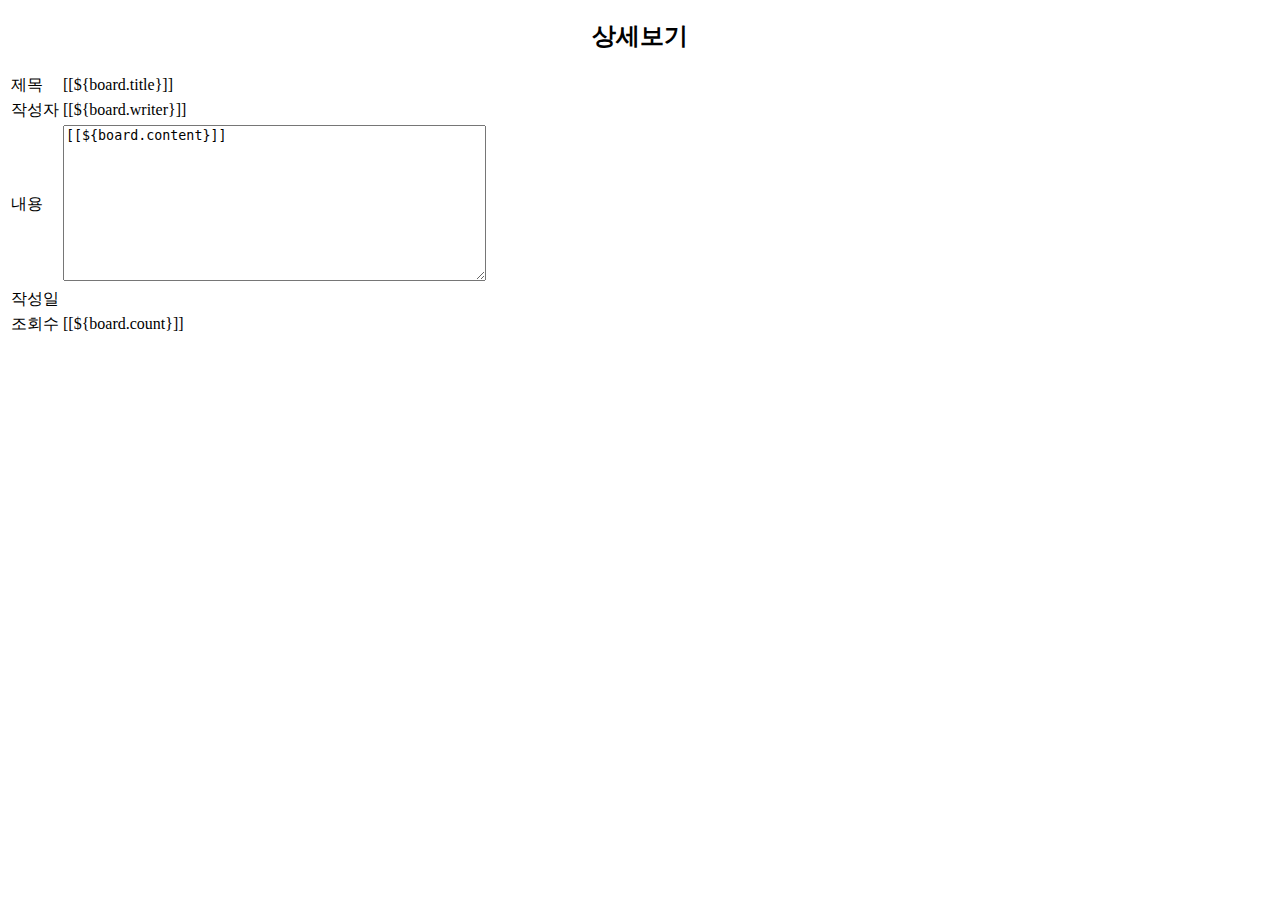
==== Ex15_HomePage/src/main/resources/templates/board/detailForm.html @ 8d6b167d "04.02_5교시" ====
<!DOCTYPE html>
<html>
<head>
<meta charset="UTF-8">
<title>Insert title here</title>
<link href="/css/index.css" rel="stylesheet">
</head>
<body>
	<div th:replace="~{/fragments/header.html :: fragment-menu}"></div>
	<h2 align="center">상세보기</h2>
	
	<div>
		<table>
			<tr>
				<td>제목</td>
				<td>[[${board.title}]]</td>
			</tr>
			<tr>
				<td>작성자</td>
				<td>[[${board.writer}]]</td>
			</tr>
			<tr>
				<td>내용</td>
				<td><textarea rows="10" cols="50">[[${board.content}]]</textarea></td>
			</tr>
			<tr>
				<td>작성일</td>
				<td th:text="*{#temporals.format(board.createDate, 'yyyy-MM-dd')}"></td>
			</tr>
			<tr>
				<td>조회수</td>
				<td>[[${board.count}]]</td>
			</tr>
		</table>
	</div>
</body>
</html>
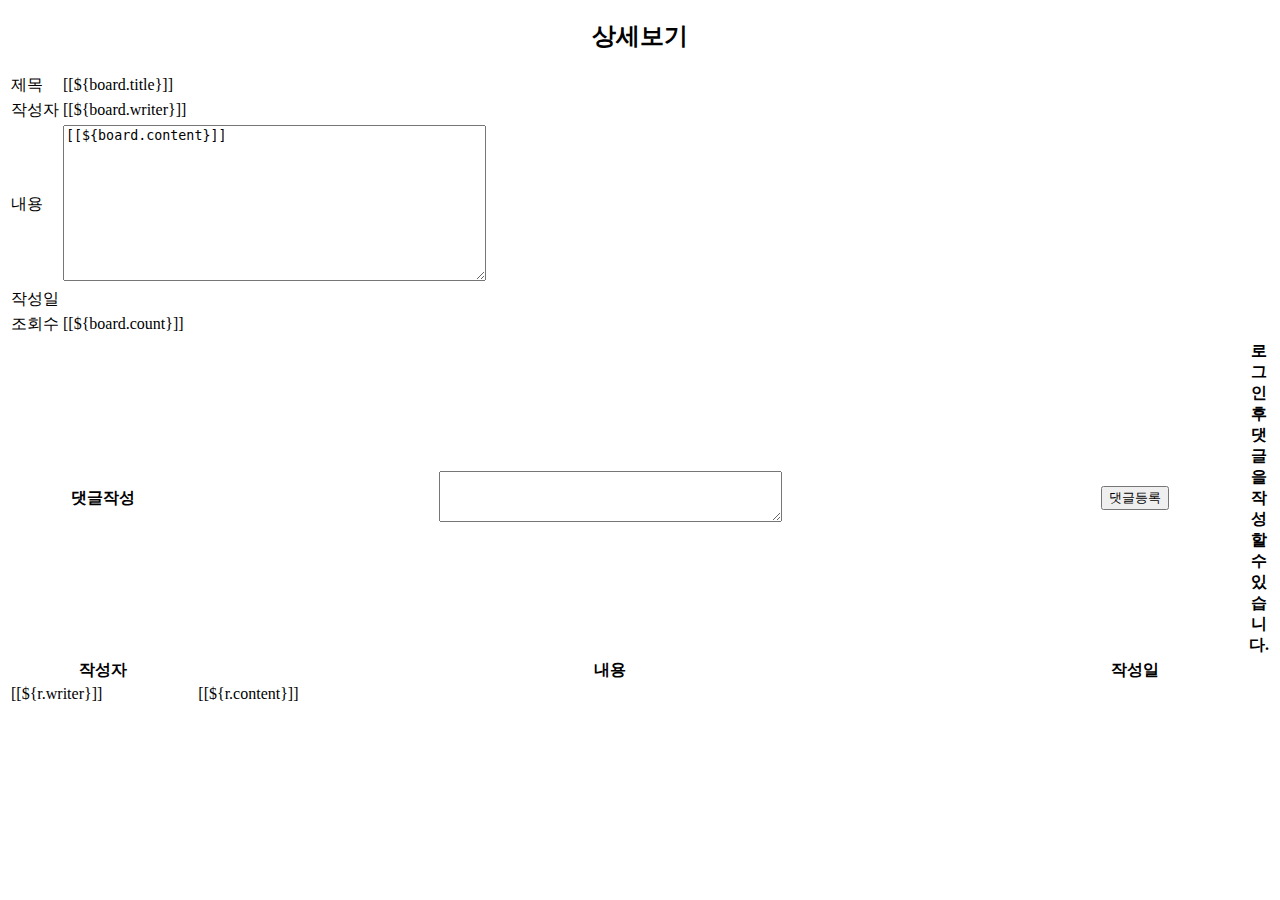
==== commit 74f2ea6e: "04.02_8교시" ====
--- a/Ex15_HomePage/src/main/resources/templates/board/detailForm.html
+++ b/Ex15_HomePage/src/main/resources/templates/board/detailForm.html
@@ -3,14 +3,17 @@
 <head>
 <meta charset="UTF-8">
 <title>Insert title here</title>
+<script src="/webjars/jquery/3.7.1/jquery.min.js"></script>
+
 <link href="/css/index.css" rel="stylesheet">
+<link href="/css/detail.css" rel="stylesheet">
 </head>
 <body>
 	<div th:replace="~{/fragments/header.html :: fragment-menu}"></div>
 	<h2 align="center">상세보기</h2>
 	
-	<div>
-		<table>
+	<div class="outer">
+		<table class="detailTable">
 			<tr>
 				<td>제목</td>
 				<td>[[${board.title}]]</td>
@@ -32,6 +35,63 @@
 				<td>[[${board.count}]]</td>
 			</tr>
 		</table>
+		
+		<!-- 댓글 -->
+		<table class="detailTable">
+			<thead>
+				<tr>
+					<th>댓글작성</th>
+					<span th:if="${loginUser != null}">
+						<th><textarea cols="40" rows="3" id="replyContent"></textarea></th>
+						<th><input type="button" id="insertReply" value="댓글등록"></th>
+					</span>
+					<th th:unless="${loginUser != null}" colspan="2">로그인 후 댓글을 작성할 수 있습니다.</th>
+				</tr>
+				<tr>
+					<th width="15%">작성자</th>
+					<th width="67%">내용</th>
+					<th width="18%">작성일</th>
+				</tr>
+			</thead>
+			<tbody id="replylist">
+				<tr th:each="r : ${reply}">
+					<td>[[${r.writer}]]</td>
+					<td>[[${r.content}]]</td>
+					<td th:text="*{#temporals.format(r.createDate, 'yyyy-MM-dd')}"></td>
+				</tr>
+			</tbody>
+		</table>
 	</div>
+	<script>
+		$(() => {
+			$('#insertReply').on('click', function() {
+				$.ajax({
+					url : "rInsert",
+					type : "post",
+					data : {
+						refBno : "[[${board.bno}]]",
+						content : $('#replyContent').val(),
+						writer : "[[${loginUser != null ? loginUser.id : ''}]]"
+					},
+					success : function(result) {
+						console.log(result);
+						let list = "";
+						$.each(result, function(index, value) {
+							list += '<tr>'
+								 + '	<td>'+ value.writer +'</td>'
+								 + '	<td>'+ value.content +'</td>'
+								 + '	<td>'+ value.createDate.substring(0,10) +'</td>'
+								 + '</tr>'
+						});
+						$('#replylist').html(list);
+						$('#replyContent').val("");
+					},
+					error : function() {
+						console.log('댓글 등록 실패');
+					}
+				})
+			});
+		})
+	</script>
 </body>
 </html>